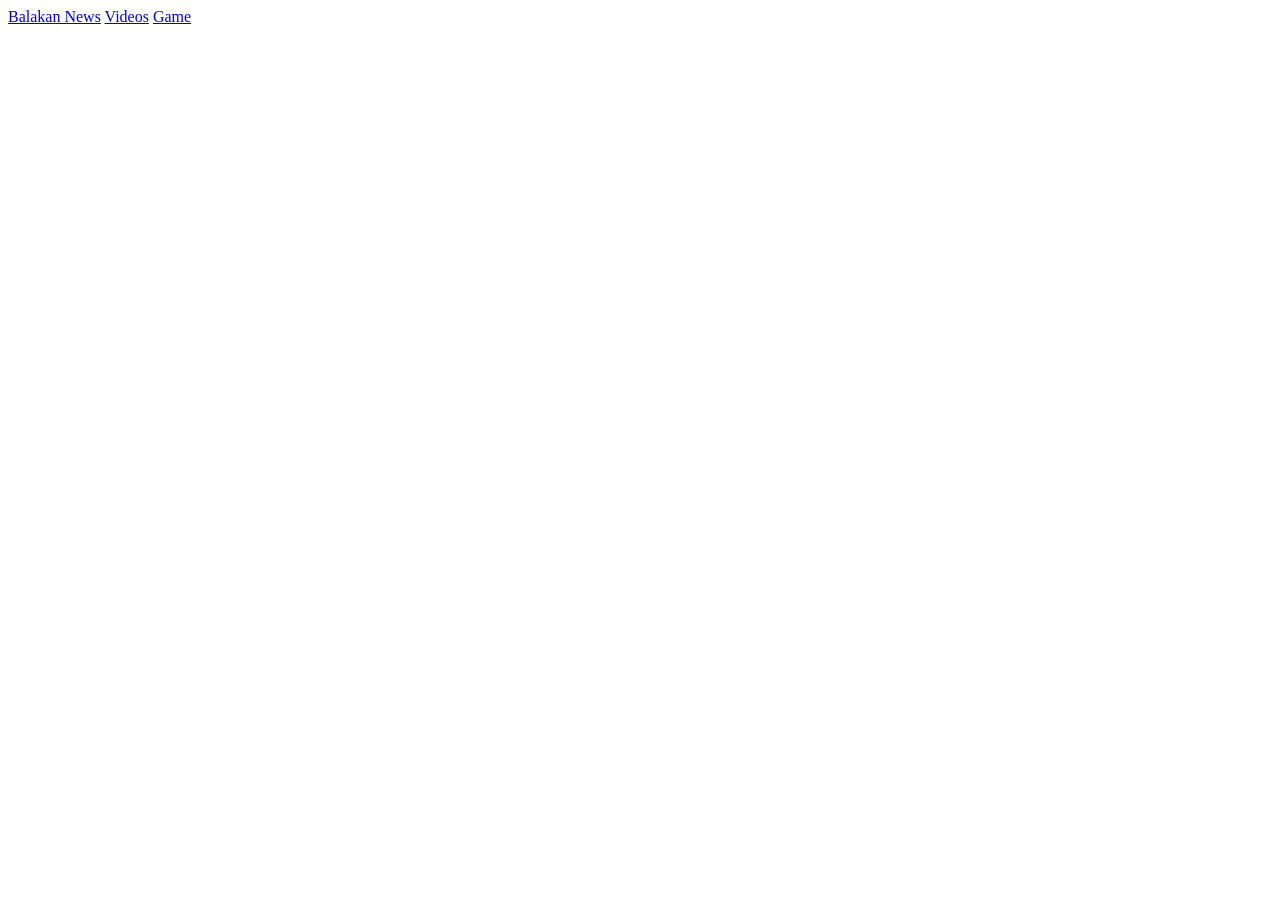
==== index.html @ 62536d75 "Add files via upload" ====
<!DOCTYPE html>
<html>
<head>
  <meta charset="utf-8">
  <meta name="viewport" content="width=device-width, initial-scale=1">
  <title>MainPage</title>
</head>
<body>
<a href="balakennewsfiles.html">Balakan News</a>
<a href="videopage.html">Videos</a>
<a href="gamepage.html">Game</a>
</body>
</html>
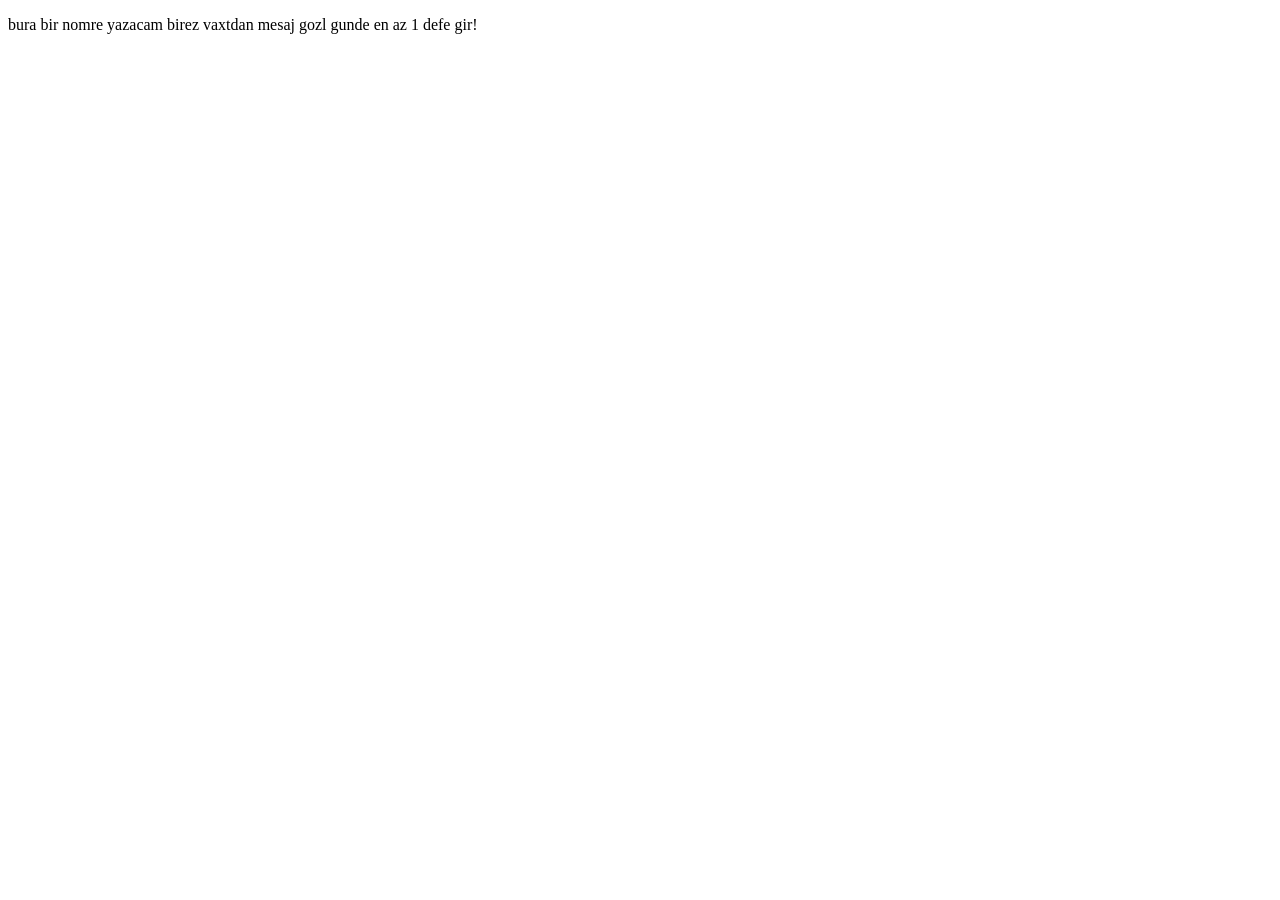
==== commit e28e7205: "Update index.html" ====
--- a/index.html
+++ b/index.html
@@ -6,8 +6,9 @@
   <title>MainPage</title>
 </head>
 <body>
-<a href="balakennewsfiles.html">Balakan News</a>
-<a href="videopage.html">Videos</a>
-<a href="gamepage.html">Game</a>
+<p>bura bir nomre yazacam birez vaxtdan mesaj gozl gunde en az 1 defe gir!
+
+</p>
 </body>
-</html>+
+</html>
